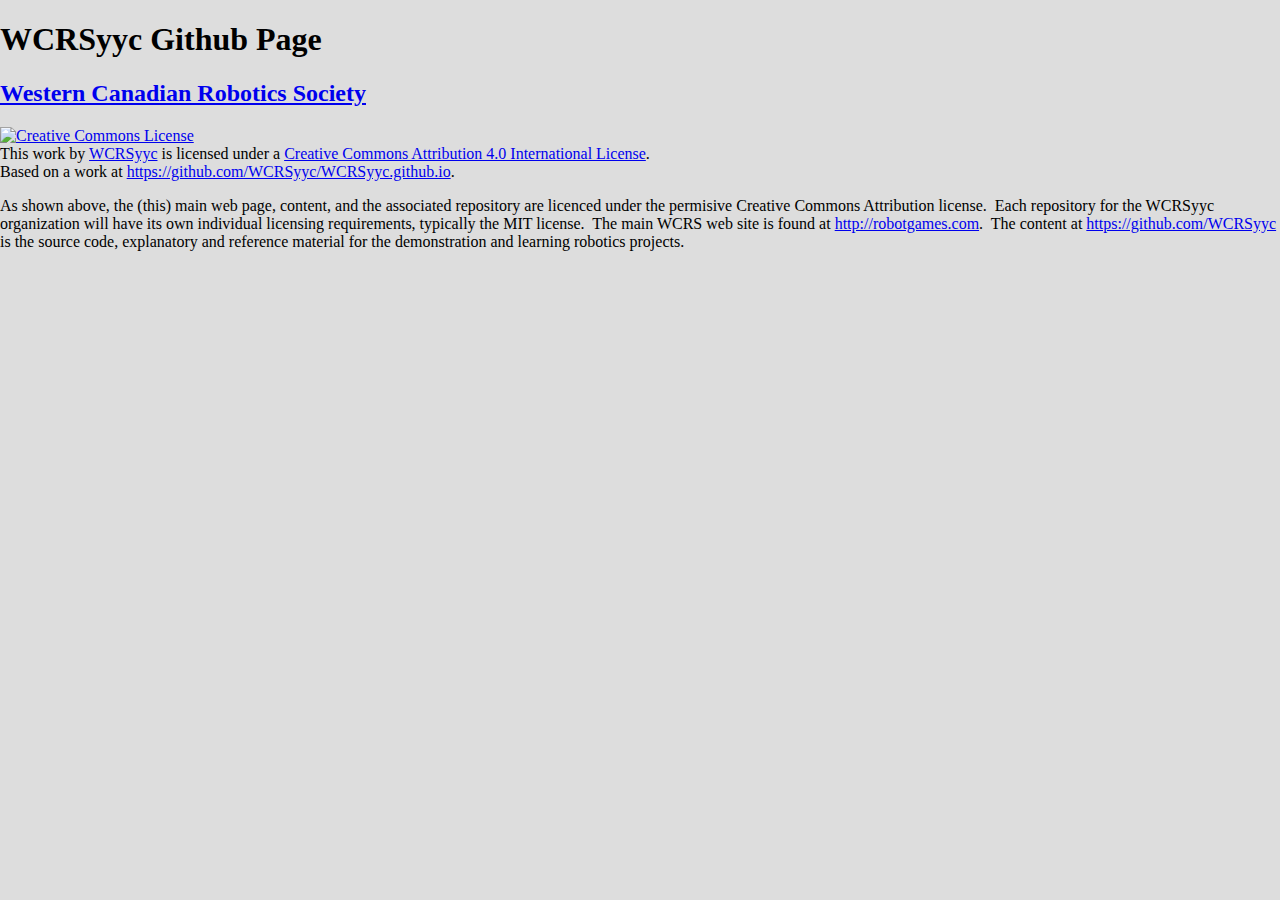
==== index.html @ ee3d35b3 "Add a style sheet." ====
<!DOCTYPE html>
<html lang="en">
<head>
  <meta charset="utf-8">
  <meta http-equiv="X-UA-Compatible" content="IE=edge">
  <meta name="viewport" content="width=device-width, initial-scale=1">
  <meta property="xmlns:cc" content="http://creativecommons.org/ns">
  <meta property="xmlns:dct" content="http://purl.org/dc/terms/">
  <title>WCRSyyc Github Page</title>
  <link rel="stylesheet" href="css/stylesheet.min.css">
  <!-- HTML5 shim and Respond.js for IE8 support of HTML5 elements and media queries -->
  <!--[if lt IE 9]>
    <script src="https://oss.maxcdn.com/html5shiv/3.7.2/html5shiv.min.js"></script>
    <script src="https://oss.maxcdn.com/respond/1.4.2/respond.min.js"></script>
  <![endif]-->
</head>
<body>
  <article>
    <h1>WCRSyyc Github Page</h1>
    <h2><a href="http://robotgames.com">Western Canadian Robotics Society</a></h2>
  </article>
  <footer>
      <p><a rel="license" href="http://creativecommons.org/licenses/by/4.0/">
        <img alt="Creative Commons License" style="border-width:0"
          src="https://i.creativecommons.org/l/by/4.0/88x31.png"></a><br>
      This work by <a href="http://robotgames.com/"
      property="cc:attributionName" rel="cc:attributionURL">WCRSyyc</a> is licensed under a
      <a rel="license" href="http://creativecommons.org/licenses/by/4.0/">Creative Commons Attribution 4.0 International License</a>.
      <br>Based on a work at <a href="https://github.com/WCRSyyc/WCRSyyc.github.io"
        rel="dct:source">https://github.com/WCRSyyc/WCRSyyc.github.io</a>.</p>
    <p>As shown above, the (this) main web page, content, and the associated repository are licenced under the
      permisive Creative Commons Attribution license.&nbsp; Each repository for the WCRSyyc organization will have its
      own individual licensing requirements, typically the MIT license.&nbsp; The main WCRS web site is found at
      <a href="http://robotgames.com/">http://robotgames.com</a>.&nbsp; The content at
      <a href="https://github.com/WCRSyyc">https://github.com/WCRSyyc</a> is the source code, explanatory and reference
      material for the demonstration and learning robotics projects. <p></p>
  </footer>
</body>
</html>
---- css/stylesheet.min.css ----
body{padding:0;margin:0;background-color:#ddd}
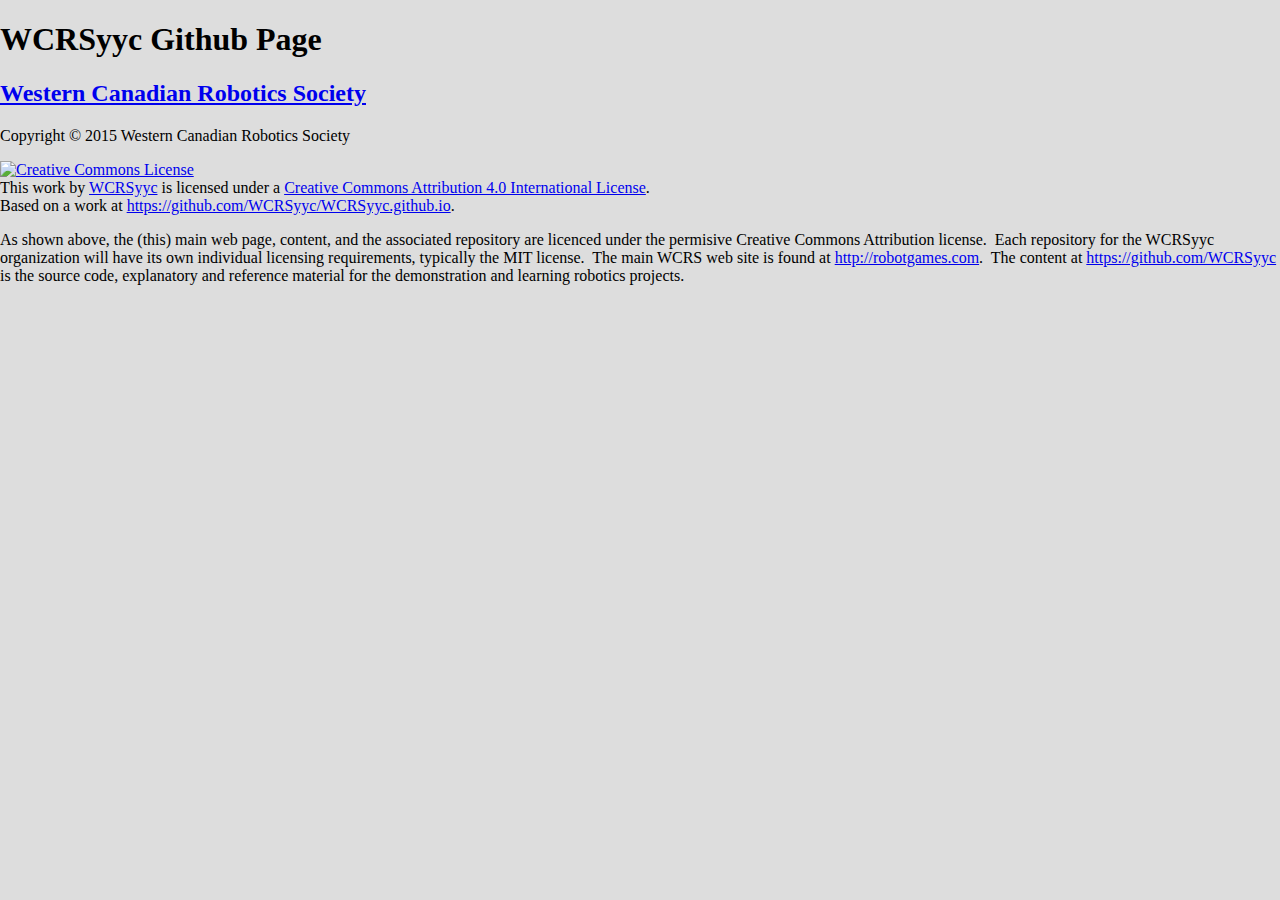
==== commit 5d34ca21: "Add markup to main page." ====
--- a/index.html
+++ b/index.html
@@ -1,5 +1,6 @@
 <!DOCTYPE html>
 <html lang="en">
+
 <head>
   <meta charset="utf-8">
   <meta http-equiv="X-UA-Compatible" content="IE=edge">
@@ -8,32 +9,35 @@
   <meta property="xmlns:dct" content="http://purl.org/dc/terms/">
   <title>WCRSyyc Github Page</title>
   <link rel="stylesheet" href="css/stylesheet.min.css">
-  <!-- HTML5 shim and Respond.js for IE8 support of HTML5 elements and media queries -->
+  <!-- HTML5 shiv and Respond.js for IE8 support of HTML5 elements and media queries -->
   <!--[if lt IE 9]>
     <script src="https://oss.maxcdn.com/html5shiv/3.7.2/html5shiv.min.js"></script>
     <script src="https://oss.maxcdn.com/respond/1.4.2/respond.min.js"></script>
   <![endif]-->
 </head>
+
 <body>
-  <article>
-    <h1>WCRSyyc Github Page</h1>
-    <h2><a href="http://robotgames.com">Western Canadian Robotics Society</a></h2>
-  </article>
-  <footer>
-      <p><a rel="license" href="http://creativecommons.org/licenses/by/4.0/">
-        <img alt="Creative Commons License" style="border-width:0"
-          src="https://i.creativecommons.org/l/by/4.0/88x31.png"></a><br>
-      This work by <a href="http://robotgames.com/"
-      property="cc:attributionName" rel="cc:attributionURL">WCRSyyc</a> is licensed under a
-      <a rel="license" href="http://creativecommons.org/licenses/by/4.0/">Creative Commons Attribution 4.0 International License</a>.
-      <br>Based on a work at <a href="https://github.com/WCRSyyc/WCRSyyc.github.io"
-        rel="dct:source">https://github.com/WCRSyyc/WCRSyyc.github.io</a>.</p>
-    <p>As shown above, the (this) main web page, content, and the associated repository are licenced under the
-      permisive Creative Commons Attribution license.&nbsp; Each repository for the WCRSyyc organization will have its
-      own individual licensing requirements, typically the MIT license.&nbsp; The main WCRS web site is found at
-      <a href="http://robotgames.com/">http://robotgames.com</a>.&nbsp; The content at
-      <a href="https://github.com/WCRSyyc">https://github.com/WCRSyyc</a> is the source code, explanatory and reference
-      material for the demonstration and learning robotics projects. <p></p>
-  </footer>
+  <div id="container">
+    <article>
+      <h1>WCRSyyc Github Page</h1>
+      <h2><a href="http://robotgames.com">Western Canadian Robotics Society</a></h2>
+    </article>
+    <footer>
+      <p>Copyright &copy; 2015 Western Canadian Robotics Society</p>   
+      <p>
+        <a rel="license" href="http://creativecommons.org/licenses/by/4.0/">
+          <img alt="Creative Commons License" style="border-width:0" src="https://i.creativecommons.org/l/by/4.0/88x31.png"></a>
+        <br> This work by <a href="http://robotgames.com/" property="cc:attributionName" rel="cc:attributionURL">WCRSyyc</a> is licensed under a
+        <a rel="license" href="http://creativecommons.org/licenses/by/4.0/">Creative Commons Attribution 4.0 International License</a>.
+        <br>Based on a work at <a href="https://github.com/WCRSyyc/WCRSyyc.github.io" rel="dct:source">https://github.com/WCRSyyc/WCRSyyc.github.io</a>.</p>
+      <p>As shown above, the (this) main web page, content, and the associated repository are licenced under the permisive Creative 
+       Commons Attribution license.&nbsp; Each repository for the WCRSyyc organization will have its own individual licensing requirements,
+       typically the MIT license.&nbsp; The main WCRS web site is found at
+        <a href="http://robotgames.com/">http://robotgames.com</a>.&nbsp; The content at
+        <a href="https://github.com/WCRSyyc">https://github.com/WCRSyyc</a> is the source code, explanatory and reference material for the
+        demonstration and learning robotics projects. </p>
+    </footer>
+  </div>
 </body>
-</html>
+
+</html>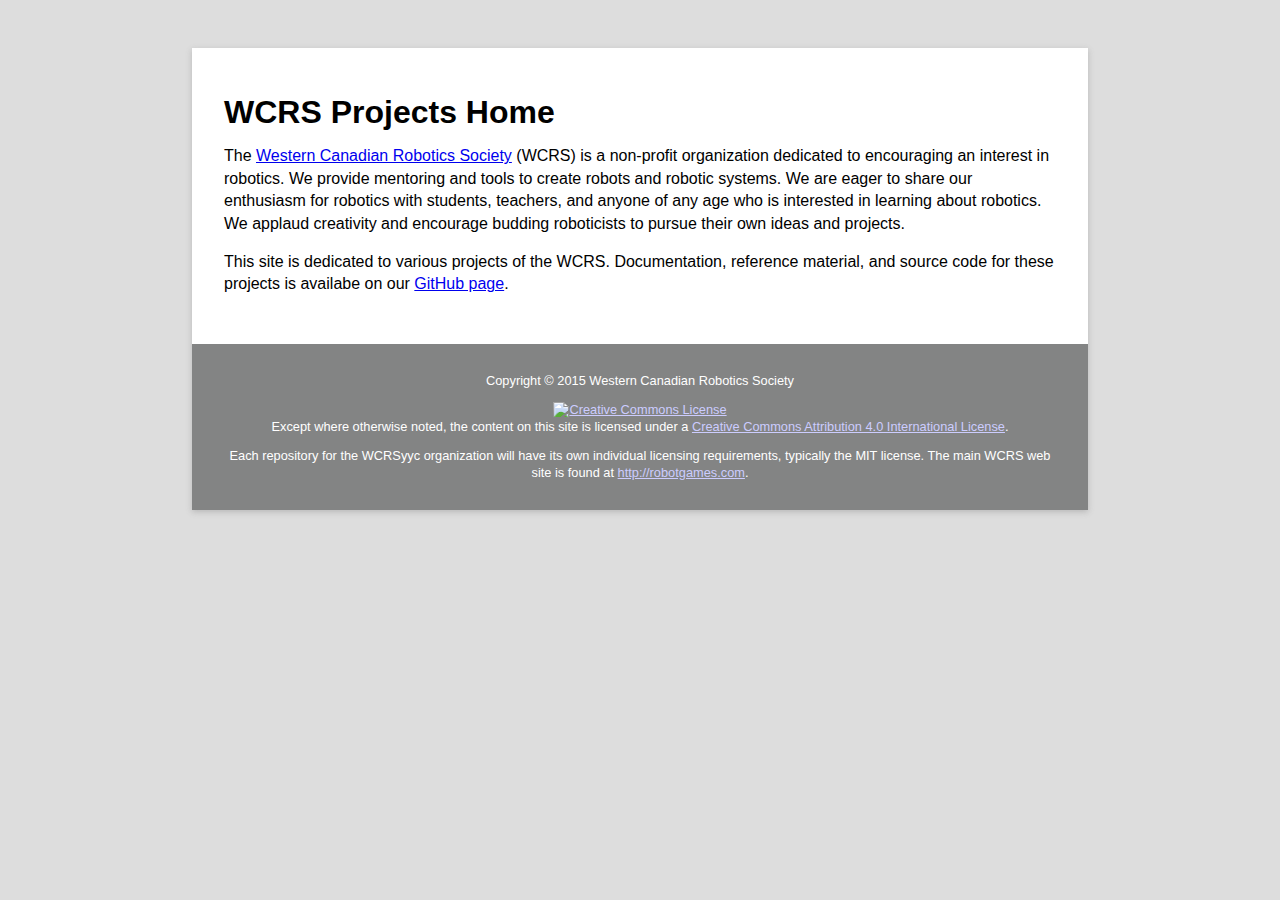
==== commit 71147c34: "Add and change some content." ====
--- a/index.html
+++ b/index.html
@@ -7,7 +7,7 @@
   <meta name="viewport" content="width=device-width, initial-scale=1">
   <meta property="xmlns:cc" content="http://creativecommons.org/ns">
   <meta property="xmlns:dct" content="http://purl.org/dc/terms/">
-  <title>WCRSyyc Github Page</title>
+  <title>WCRS Projects Home - WCRSyyc Github Pages</title>
   <link rel="stylesheet" href="css/stylesheet.min.css">
   <!-- HTML5 shiv and Respond.js for IE8 support of HTML5 elements and media queries -->
   <!--[if lt IE 9]>
@@ -19,23 +19,24 @@
 <body>
   <div id="container">
     <article>
-      <h1>WCRSyyc Github Page</h1>
-      <h2><a href="http://robotgames.com">Western Canadian Robotics Society</a></h2>
+      <h1>WCRS Projects Home</h1>
+      <p>The <a href="http://robotgames.com">Western Canadian Robotics Society</a> (WCRS) is a non-profit organization dedicated to 
+      encouraging an interest in robotics. We provide mentoring and tools to create robots and robotic systems. We are eager to 
+      share our enthusiasm for robotics with students, teachers, and anyone of any age who is interested in learning about robotics.
+      We applaud creativity and encourage budding roboticists to pursue their own ideas and projects.</p>
+      <p>This site is dedicated to various projects of the WCRS. Documentation, reference material, and source code for these 
+      projects is availabe on our <a href="https://github.com/WCRSyyc">GitHub page</a>.</p>
     </article>
     <footer>
       <p>Copyright &copy; 2015 Western Canadian Robotics Society</p>   
       <p>
         <a rel="license" href="http://creativecommons.org/licenses/by/4.0/">
           <img alt="Creative Commons License" style="border-width:0" src="https://i.creativecommons.org/l/by/4.0/88x31.png"></a>
-        <br> This work by <a href="http://robotgames.com/" property="cc:attributionName" rel="cc:attributionURL">WCRSyyc</a> is licensed under a
+        <br>Except where otherwise noted, the content on this site is licensed under a
         <a rel="license" href="http://creativecommons.org/licenses/by/4.0/">Creative Commons Attribution 4.0 International License</a>.
-        <br>Based on a work at <a href="https://github.com/WCRSyyc/WCRSyyc.github.io" rel="dct:source">https://github.com/WCRSyyc/WCRSyyc.github.io</a>.</p>
-      <p>As shown above, the (this) main web page, content, and the associated repository are licenced under the permisive Creative 
-       Commons Attribution license.&nbsp; Each repository for the WCRSyyc organization will have its own individual licensing requirements,
-       typically the MIT license.&nbsp; The main WCRS web site is found at
-        <a href="http://robotgames.com/">http://robotgames.com</a>.&nbsp; The content at
-        <a href="https://github.com/WCRSyyc">https://github.com/WCRSyyc</a> is the source code, explanatory and reference material for the
-        demonstration and learning robotics projects. </p>
+      </p>
+      <p>Each repository for the WCRSyyc organization will have its own individual licensing requirements,
+      typically the MIT license. The main WCRS web site is found at <a href="http://robotgames.com/">http://robotgames.com</a>.</p>
     </footer>
   </div>
 </body>
--- a/css/stylesheet.min.css
+++ b/css/stylesheet.min.css
@@ -1 +1 @@
-body{padding:0;margin:0;background-color:#ddd}+body{margin:0;padding:0;background-color:#ddd;font-family:"Helvetica Neue",Helvetica,Arial,sans-serif;line-height:1.4em}#container{margin:0 auto 0;width:70%;margin:3rem auto 0;box-shadow:0 2px 6px rgba(100,100,100,0.3);padding 0;background-color:#fff}#container article{padding:2rem}#container footer{margin:0;padding:1rem 2rem;color:#fff;background-color:#838484;text-align:center;font-size:.8em;line-height:1.3em}#container footer a{color:#ccf}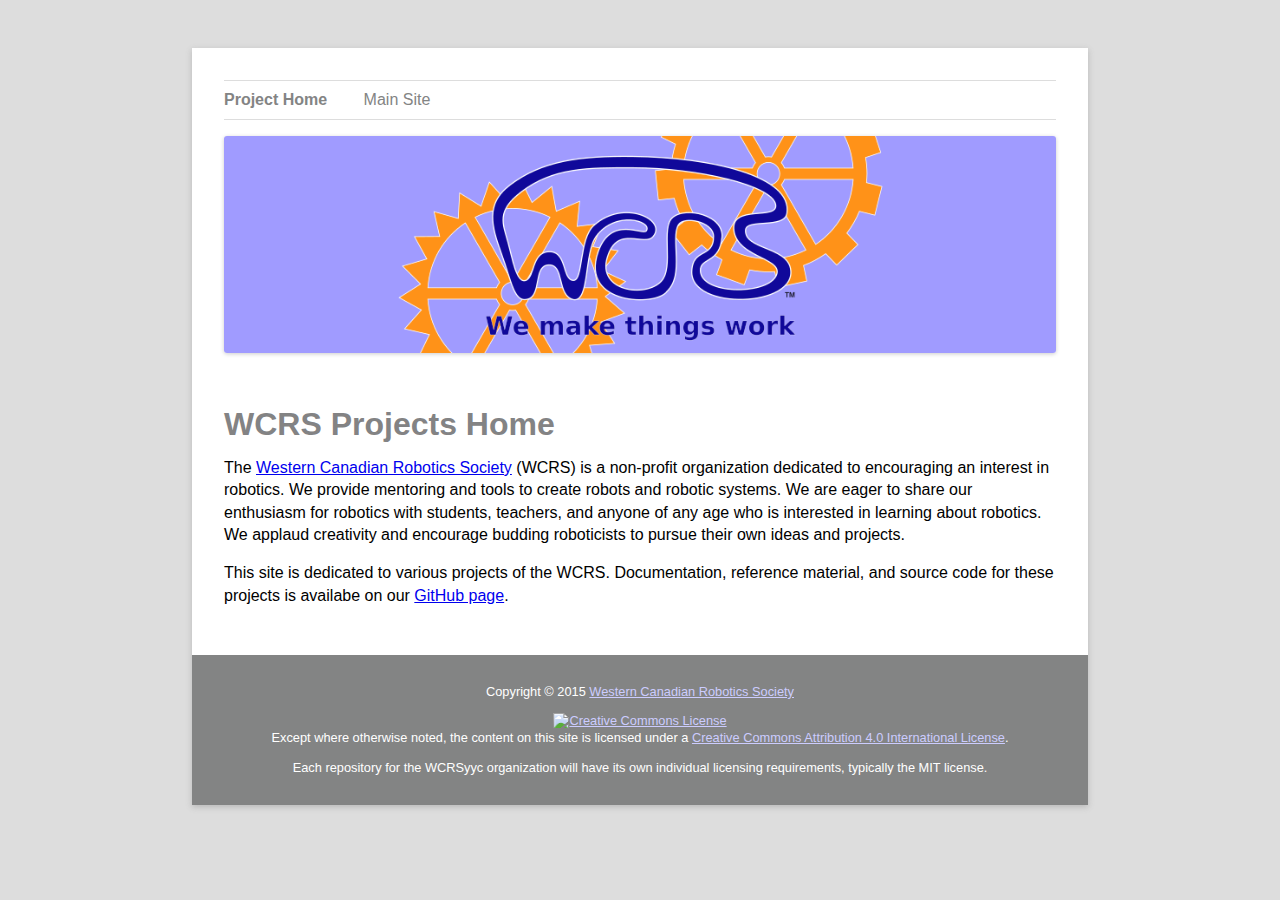
==== commit 4f283b87: "Add page header." ====
--- a/index.html
+++ b/index.html
@@ -18,6 +18,13 @@
 
 <body>
   <div id="container">
+    <header>
+      <ul id="site_navigation">
+        <li><a class="__current" href="http://wcrsyyc.github.io/">Project Home</a></li>
+        <li><a href="http://robotgames.com">Main Site</a></li>
+      </ul>
+      <img id="header_image" src="images/wcrs_header_image.png" alt="WCRS logo."/>
+    </header>
     <article>
       <h1>WCRS Projects Home</h1>
       <p>The <a href="http://robotgames.com">Western Canadian Robotics Society</a> (WCRS) is a non-profit organization dedicated to 
@@ -28,15 +35,14 @@
       projects is availabe on our <a href="https://github.com/WCRSyyc">GitHub page</a>.</p>
     </article>
     <footer>
-      <p>Copyright &copy; 2015 Western Canadian Robotics Society</p>   
+      <p>Copyright &copy; 2015 <a xmlns:cc="http://creativecommons.org/ns#" href="http://robotgames.com/" property="cc:attributionName" rel="cc:attributionURL">Western Canadian Robotics Society</a></p>   
       <p>
         <a rel="license" href="http://creativecommons.org/licenses/by/4.0/">
           <img alt="Creative Commons License" style="border-width:0" src="https://i.creativecommons.org/l/by/4.0/88x31.png"></a>
         <br>Except where otherwise noted, the content on this site is licensed under a
         <a rel="license" href="http://creativecommons.org/licenses/by/4.0/">Creative Commons Attribution 4.0 International License</a>.
       </p>
-      <p>Each repository for the WCRSyyc organization will have its own individual licensing requirements,
-      typically the MIT license. The main WCRS web site is found at <a href="http://robotgames.com/">http://robotgames.com</a>.</p>
+      <p>Each repository for the WCRSyyc organization will have its own individual licensing requirements, typically the MIT license.</p>
     </footer>
   </div>
 </body>
--- a/css/stylesheet.min.css
+++ b/css/stylesheet.min.css
@@ -1 +1 @@
-body{margin:0;padding:0;background-color:#ddd;font-family:"Helvetica Neue",Helvetica,Arial,sans-serif;line-height:1.4em}#container{margin:0 auto 0;width:70%;margin:3rem auto 0;box-shadow:0 2px 6px rgba(100,100,100,0.3);padding 0;background-color:#fff}#container article{padding:2rem}#container footer{margin:0;padding:1rem 2rem;color:#fff;background-color:#838484;text-align:center;font-size:.8em;line-height:1.3em}#container footer a{color:#ccf}+body{margin:0;padding:0;background-color:#ddd;font-family:"Helvetica Neue",Helvetica,Arial,sans-serif;line-height:1.4em}#container{width:70%;margin:3rem auto 0;box-shadow:0 2px 6px rgba(100,100,100,0.3);padding:0;background-color:#fff}h1,h2,h3{color:#838384}#container header{padding:1rem 2rem 0}#container header #site_navigation{display:block;margin:1rem 0 1rem;border-top:1px #ddd solid;border-bottom:1px #ddd solid;padding:0;list-style:none}#container header #site_navigation li{display:inline-block;margin-right:2em}#container header #site_navigation a{display:inline-block;padding:.5em 0 .5em;color:#838484;text-decoration:none}#container header #site_navigation a:hover{color:#000}#container header #site_navigation a.__current{font-weight:bold}#container header #header_image{max-width:100%;border-radius:3px;box-shadow:0 1px 4px rgba(0,0,0,0.2)}#container article{padding:2rem}#container footer{margin:0;padding:1rem 2rem;color:#fff;background-color:#838484;text-align:center;font-size:.8em;line-height:1.3em}#container footer a{color:#ccf}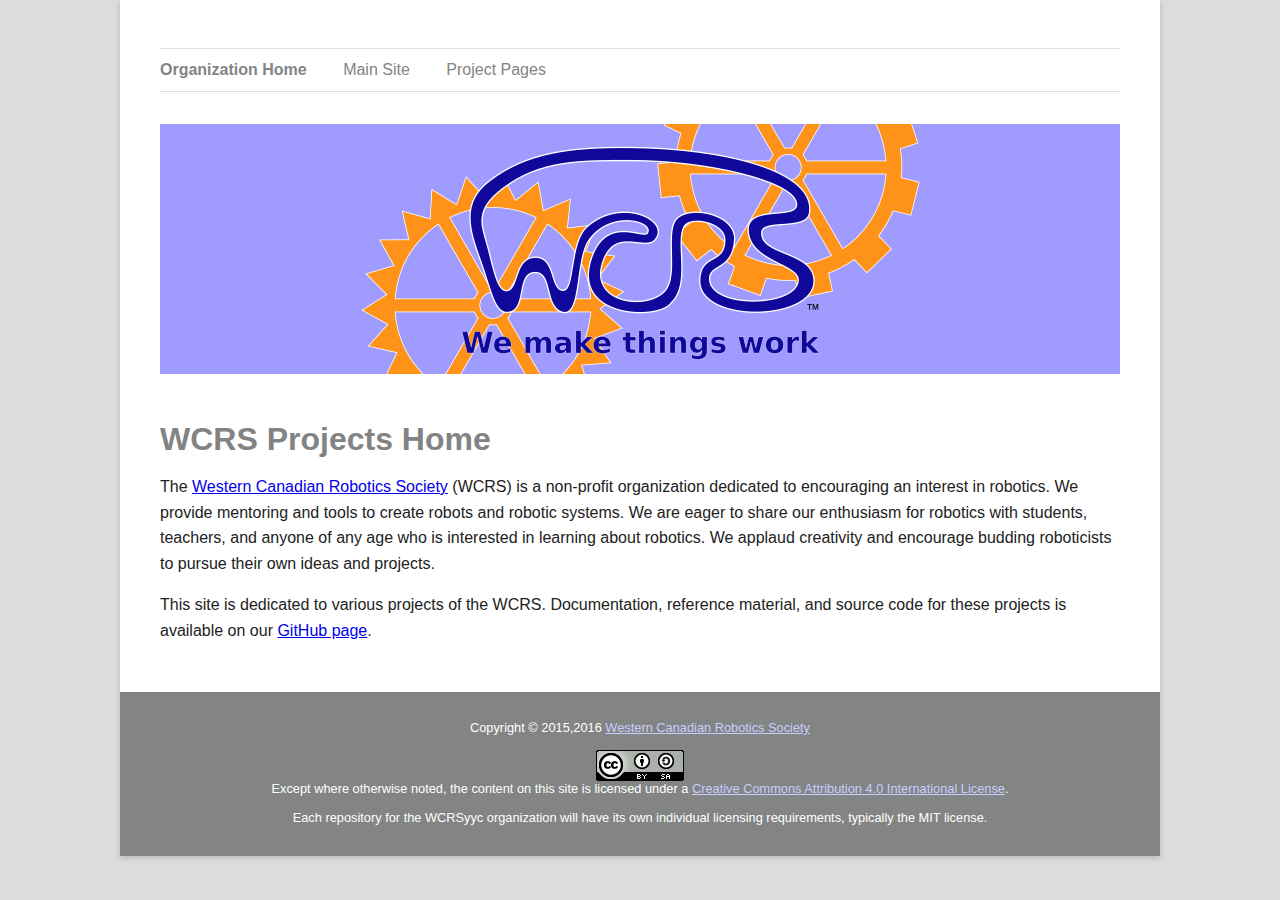
==== commit 06746650: "Add ardx project" ====
--- a/index.html
+++ b/index.html
@@ -1,50 +1,61 @@
-<!DOCTYPE html>
-<html lang="en">
+<!doctype html>
+<html class="no-js" lang="en">
 
 <head>
   <meta charset="utf-8">
-  <meta http-equiv="X-UA-Compatible" content="IE=edge">
+  <meta http-equiv="x-ua-compatible" content="ie=edge">
+  <title>WCRS Projects Home - WCRSyyc Github Pages</title>
+  <meta name="description" content="The main github page for WCRS github content at wcrsyyc">
   <meta name="viewport" content="width=device-width, initial-scale=1">
   <meta property="xmlns:cc" content="http://creativecommons.org/ns">
   <meta property="xmlns:dct" content="http://purl.org/dc/terms/">
-  <title>WCRS Projects Home - WCRSyyc Github Pages</title>
-  <link rel="stylesheet" href="css/stylesheet.min.css">
-  <!-- HTML5 shiv and Respond.js for IE8 support of HTML5 elements and media queries -->
-  <!--[if lt IE 9]>
-    <script src="https://oss.maxcdn.com/html5shiv/3.7.2/html5shiv.min.js"></script>
-    <script src="https://oss.maxcdn.com/respond/1.4.2/respond.min.js"></script>
-  <![endif]-->
+
+  <link rel="apple-touch-icon" href="apple-touch-icon.png">
+
+  <link rel="stylesheet" href="css/normalize.css">
+  <link rel="stylesheet" href="css/main.css">
+  <script src="js/vendor/modernizr-2.8.3.min.js"></script>
 </head>
 
 <body>
-  <div id="container">
+  <!--[if lte IE 9]>
+      <p class="browserupgrade">You are using an <strong>outdated</strong> browser. Please <a href="http://browsehappy.com/">upgrade your browser</a> to improve your experience and security.</p>
+  <![endif]-->
+
+  <section>
     <header>
       <ul id="site_navigation">
-        <li><a class="__current" href="http://wcrsyyc.github.io/">Project Home</a></li>
+        <li><a class="__current" href="http://wcrsyyc.github.io/">Organization Home</a></li>
         <li><a href="http://robotgames.com">Main Site</a></li>
+        <li><a href="projects.html">Project Pages</a></li>
       </ul>
-      <img id="header_image" src="images/wcrs_header_image.png" alt="WCRS logo."/>
+      <img id="header_image" src="images/wcrs_header_image.png" alt="WCRS logo"/>
     </header>
     <article>
       <h1>WCRS Projects Home</h1>
-      <p>The <a href="http://robotgames.com">Western Canadian Robotics Society</a> (WCRS) is a non-profit organization dedicated to 
-      encouraging an interest in robotics. We provide mentoring and tools to create robots and robotic systems. We are eager to 
+      <p>The <a href="http://robotgames.com">Western Canadian Robotics Society</a> (WCRS) is a non-profit organization dedicated to
+      encouraging an interest in robotics. We provide mentoring and tools to create robots and robotic systems. We are eager to
       share our enthusiasm for robotics with students, teachers, and anyone of any age who is interested in learning about robotics.
       We applaud creativity and encourage budding roboticists to pursue their own ideas and projects.</p>
-      <p>This site is dedicated to various projects of the WCRS. Documentation, reference material, and source code for these 
-      projects is availabe on our <a href="https://github.com/WCRSyyc">GitHub page</a>.</p>
+      <p>This site is dedicated to various projects of the WCRS. Documentation, reference material, and source code for these
+      projects is available on our <a href="https://github.com/WCRSyyc">GitHub page</a>.</p>
     </article>
     <footer>
-      <p>Copyright &copy; 2015 <a xmlns:cc="http://creativecommons.org/ns#" href="http://robotgames.com/" property="cc:attributionName" rel="cc:attributionURL">Western Canadian Robotics Society</a></p>   
+      <p>Copyright &copy; 2015,2016 <a xmlns:cc="http://creativecommons.org/ns#" href="http://robotgames.com/" property="cc:attributionName" rel="cc:attributionURL">Western Canadian Robotics Society</a></p>
       <p>
         <a rel="license" href="http://creativecommons.org/licenses/by/4.0/">
-          <img alt="Creative Commons License" style="border-width:0" src="https://i.creativecommons.org/l/by/4.0/88x31.png"></a>
+          <img alt="Creative Commons License" style="border-width:0" src="images/88x31.png"></a>
         <br>Except where otherwise noted, the content on this site is licensed under a
         <a rel="license" href="http://creativecommons.org/licenses/by/4.0/">Creative Commons Attribution 4.0 International License</a>.
       </p>
       <p>Each repository for the WCRSyyc organization will have its own individual licensing requirements, typically the MIT license.</p>
     </footer>
-  </div>
+  </section>
+
+  <script src="https://code.jquery.com/jquery-3.1.0.min.js" integrity="sha256-cCueBR6CsyA4/9szpPfrX3s49M9vUU5BgtiJj06wt/s=" crossorigin="anonymous"></script>
+  <script>window.jQuery || document.write('<script src="js/vendor/jquery-3.1.0.min.js"><\/script>')</script>
+  <script src="js/plugins.js"></script>
+  <script src="js/main.js"></script>
+
 </body>
-
-</html>+</html>
--- a/css/main.css
+++ b/css/main.css
@@ -0,0 +1,370 @@
+/*! HTML5 Boilerplate v5.3.0 | MIT License | https://html5boilerplate.com/ */
+
+/*
+* What follows is the result of much research on cross-browser styling.
+* Credit left inline and big thanks to Nicolas Gallagher, Jonathan Neal,
+* Kroc Camen, and the H5BP dev community and team.
+*/
+
+/* ==========================================================================
+ Base styles: opinionated defaults
+ ========================================================================== */
+
+html {
+  color: #222;
+  font-size: 1em;
+  line-height: 1.4;
+}
+
+/*
+* Remove text-shadow in selection highlight:
+* https://twitter.com/miketaylr/status/12228805301
+*
+* These selection rule sets have to be separate.
+* Customize the background color to match your design.
+*/
+
+::-moz-selection {
+  background: #b3d4fc;
+  text-shadow: none;
+}
+
+::selection {
+  background: #b3d4fc;
+  text-shadow: none;
+}
+
+/*
+* A better looking default horizontal rule
+*/
+
+hr {
+  display: block;
+  height: 1px;
+  border: 0;
+  border-top: 1px solid #ccc;
+  margin: 1em 0;
+  padding: 0;
+}
+
+/*
+* Remove the gap between audio, canvas, iframes,
+* images, videos and the bottom of their containers:
+* https://github.com/h5bp/html5-boilerplate/issues/440
+*/
+
+audio,
+canvas,
+iframe,
+img,
+svg,
+video {
+  vertical-align: middle;
+}
+
+/*
+* Remove default fieldset styles.
+*/
+
+fieldset {
+  border: 0;
+  margin: 0;
+  padding: 0;
+}
+
+/*
+* Allow only vertical resizing of textareas.
+*/
+
+textarea {
+  resize: vertical;
+}
+
+/* ==========================================================================
+ Browser Upgrade Prompt
+ ========================================================================== */
+
+.browserupgrade {
+  margin: 0.2em 0;
+  background: #ccc;
+  color: #000;
+  padding: 0.2em 0;
+}
+
+/* ==========================================================================
+ Author's custom styles
+ WCRS
+ ========================================================================== */
+
+html {
+  font-family: "Helvetica Neue",Helvetica,Arial,sans-serif; /* default typeface */
+  line-height: 1.6em;
+}
+body {
+  background-color: #ddd;
+}
+h1, h2, h3 {
+  color: #838384;
+}
+
+section {
+  max-width: 65rem;
+  margin: 0 auto;
+  box-shadow: 0px 2px 6px rgba(100, 100, 100, 0.3);
+  background-color: #fff;
+  /*padding-left: 2.5rem;
+  padding-right: 2.5rem;*/
+}
+section > * {
+  padding: 1rem 2.5rem;
+  /*padding-top: 1rem;
+  padding-bottom: 1rem;*/
+}
+
+/* site navigation bar style */
+
+#site_navigation {
+  display: block;
+  margin: 2rem 0;
+  border-top: 1px #ddd solid;
+  border-bottom: 1px #ddd solid;
+  padding: 0;
+  list-style: none;
+}
+
+#site_navigation li {
+  display: inline-block;
+  margin-right: 2em;
+}
+
+@media all and (max-width: 43rem) {
+  #site_navigation li {
+    display: block;
+    text-align: center;
+  }
+}
+
+#site_navigation a {
+  display: inline-block;
+  padding: 0.5em 0 0.5em;  /* makes area around links clickable */
+  color: #838484;
+  text-decoration: none;
+}
+
+#site_navigation a:hover {
+  color: #000;
+}
+
+/* optional style for a navigation link to the current page (marked using the class `__current`) */
+#site_navigation a.__current {
+  font-weight: bold;
+}
+
+#header_image {
+  max-width: 100%;
+}
+
+/* footer style */
+
+section footer {
+  margin-top: 1rem;
+  color: #fff;
+  background-color: #838484;
+  text-align: center;
+  font-size: 0.8em;
+  line-height: 1.3em;
+}
+
+section footer a {
+  color: #ccf;  /* make links in the footer appear clearer */
+}
+
+
+
+
+
+
+
+
+
+
+/* ==========================================================================
+ Helper classes
+ ========================================================================== */
+
+/*
+* Hide visually and from screen readers
+*/
+
+.hidden {
+  display: none !important;
+}
+
+/*
+* Hide only visually, but have it available for screen readers:
+* https://snook.ca/archives/html_and_css/hiding-content-for-accessibility
+*
+* 1. For long content, line feeds are not interpreted as spaces and small width
+*    causes content to wrap 1 word per line:
+*    https://medium.com/@jessebeach/beware-smushed-off-screen-accessible-text-5952a4c2cbfe
+*/
+
+.visuallyhidden {
+  border: 0;
+  clip: rect(0, 0, 0, 0);
+  height: 1px;
+  margin: -1px;
+  overflow: hidden;
+  padding: 0;
+  position: absolute;
+  width: 1px;
+  white-space: nowrap; /* 1 */
+}
+
+/*
+* Extends the .visuallyhidden class to allow the element
+* to be focusable when navigated to via the keyboard:
+* https://www.drupal.org/node/897638
+*/
+
+.visuallyhidden.focusable:active,
+.visuallyhidden.focusable:focus {
+  clip: auto;
+  height: auto;
+  margin: 0;
+  overflow: visible;
+  position: static;
+  width: auto;
+  white-space: inherit;
+}
+
+/*
+* Hide visually and from screen readers, but maintain layout
+*/
+
+.invisible {
+  visibility: hidden;
+}
+
+/*
+* Clearfix: contain floats
+*
+* For modern browsers
+* 1. The space content is one way to avoid an Opera bug when the
+*    `contenteditable` attribute is included anywhere else in the document.
+*    Otherwise it causes space to appear at the top and bottom of elements
+*    that receive the `clearfix` class.
+* 2. The use of `table` rather than `block` is only necessary if using
+*    `:before` to contain the top-margins of child elements.
+*/
+
+.clearfix:before,
+.clearfix:after {
+  content: " "; /* 1 */
+  display: table; /* 2 */
+}
+
+.clearfix:after {
+  clear: both;
+}
+
+/* ==========================================================================
+ EXAMPLE Media Queries for Responsive Design.
+ These examples override the primary ('mobile first') styles.
+ Modify as content requires.
+ ========================================================================== */
+
+@media only screen and (min-width: 35em) {
+  /* Style adjustments for viewports that meet the condition */
+}
+
+@media print,
+(-webkit-min-device-pixel-ratio: 1.25),
+(min-resolution: 1.25dppx),
+(min-resolution: 120dpi) {
+  /* Style adjustments for high resolution devices */
+}
+
+/* ==========================================================================
+  Print styles.
+  Inlined to avoid the additional HTTP request:
+  http://www.phpied.com/delay-loading-your-print-css/
+========================================================================== */
+
+@media print {
+  *,
+  *:before,
+  *:after,
+  p:first-letter,
+  div:first-letter,
+  blockquote:first-letter,
+  li:first-letter,
+  p:first-line,
+  div:first-line,
+  blockquote:first-line,
+  li:first-line {
+    background: transparent !important;
+    color: #000 !important; /* Black prints faster:
+           http://www.sanbeiji.com/archives/953 */
+    box-shadow: none !important;
+    text-shadow: none !important;
+  }
+
+  a,
+  a:visited {
+    text-decoration: underline;
+  }
+
+  a[href]:after {
+    content: " (" attr(href) ")";
+  }
+
+  abbr[title]:after {
+    content: " (" attr(title) ")";
+  }
+
+  /*
+   * Don't show links that are fragment identifiers,
+   * or use the `javascript:` pseudo protocol
+   */
+
+  a[href^="#"]:after,
+  a[href^="javascript:"]:after {
+    content: "";
+  }
+
+  pre {
+    white-space: pre-wrap !important;
+  }
+  pre,
+  blockquote {
+    border: 1px solid #999;
+    page-break-inside: avoid;
+  }
+
+  /*
+   * Printing Tables:
+   * http://css-discuss.incutio.com/wiki/Printing_Tables
+   */
+
+  thead {
+    display: table-header-group;
+  }
+
+  tr,
+  img {
+    page-break-inside: avoid;
+  }
+
+  p,
+  h2,
+  h3 {
+    orphans: 3;
+    widows: 3;
+  }
+
+  h2,
+  h3 {
+    page-break-after: avoid;
+  }
+}
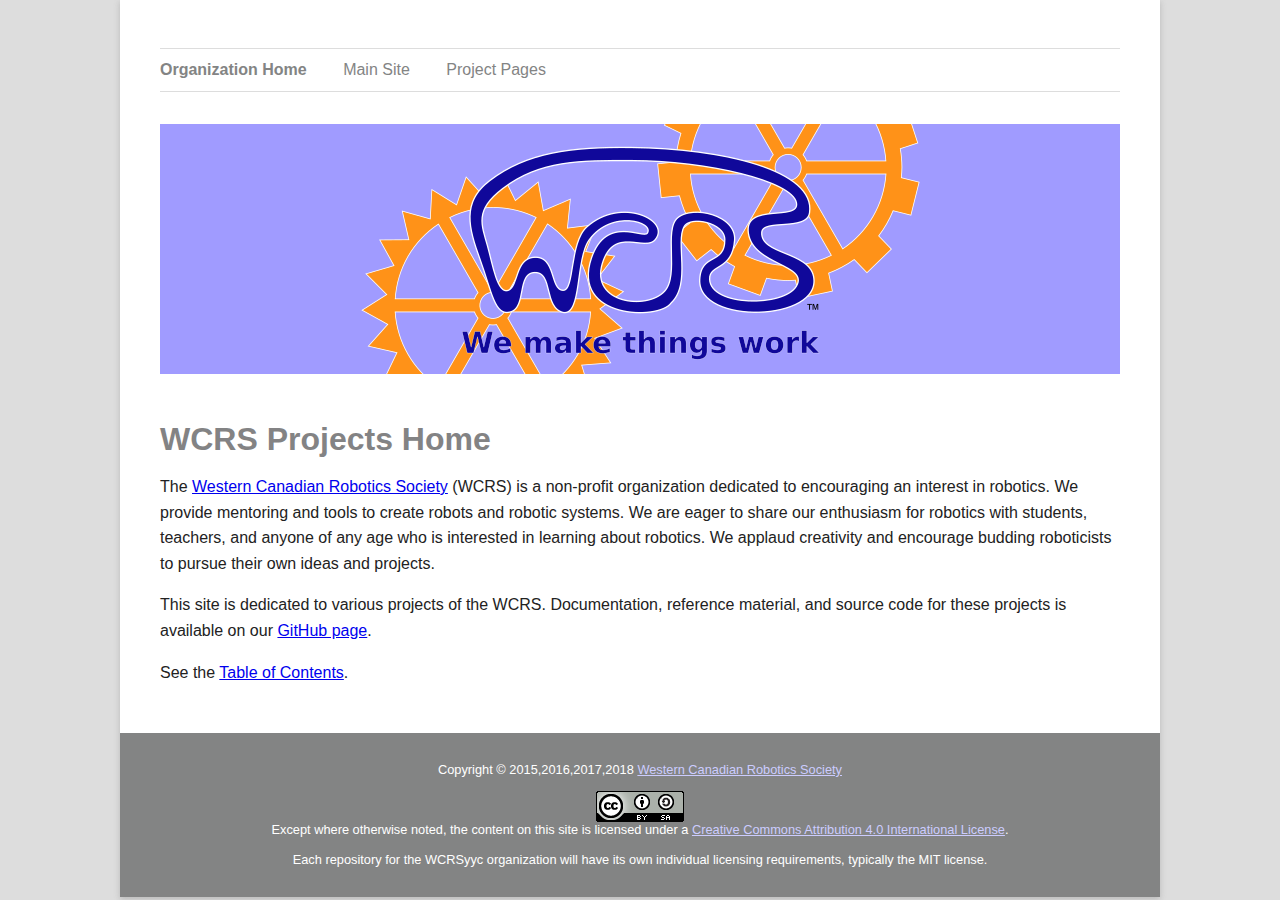
==== commit 412f458a: "Add TOC page" ====
--- a/index.html
+++ b/index.html
@@ -10,7 +10,9 @@
   <meta property="xmlns:cc" content="http://creativecommons.org/ns">
   <meta property="xmlns:dct" content="http://purl.org/dc/terms/">
 
+  <!--[if IE]><link rel="shortcut icon" href="favicon.ico"><![endif]-->
   <link rel="apple-touch-icon" href="apple-touch-icon.png">
+  <link rel="icon" href="favicon.png">
 
   <link rel="stylesheet" href="css/normalize.css">
   <link rel="stylesheet" href="css/main.css">
@@ -25,7 +27,7 @@
   <section>
     <header>
       <ul id="site_navigation">
-        <li><a class="__current" href="http://wcrsyyc.github.io/">Organization Home</a></li>
+        <li><a class="__current" href="https://wcrsyyc.github.io/">Organization Home</a></li>
         <li><a href="http://robotgames.com">Main Site</a></li>
         <li><a href="projects.html">Project Pages</a></li>
       </ul>
@@ -39,9 +41,10 @@
       We applaud creativity and encourage budding roboticists to pursue their own ideas and projects.</p>
       <p>This site is dedicated to various projects of the WCRS. Documentation, reference material, and source code for these
       projects is available on our <a href="https://github.com/WCRSyyc">GitHub page</a>.</p>
+      <p>See the <a href="TOC.html">Table of Contents</a>.
     </article>
     <footer>
-      <p>Copyright &copy; 2015,2016 <a xmlns:cc="http://creativecommons.org/ns#" href="http://robotgames.com/" property="cc:attributionName" rel="cc:attributionURL">Western Canadian Robotics Society</a></p>
+      <p>Copyright &copy; 2015,2016,2017,2018 <a xmlns:cc="http://creativecommons.org/ns#" href="http://robotgames.com/" property="cc:attributionName" rel="cc:attributionURL">Western Canadian Robotics Society</a></p>
       <p>
         <a rel="license" href="http://creativecommons.org/licenses/by/4.0/">
           <img alt="Creative Commons License" style="border-width:0" src="images/88x31.png"></a>
